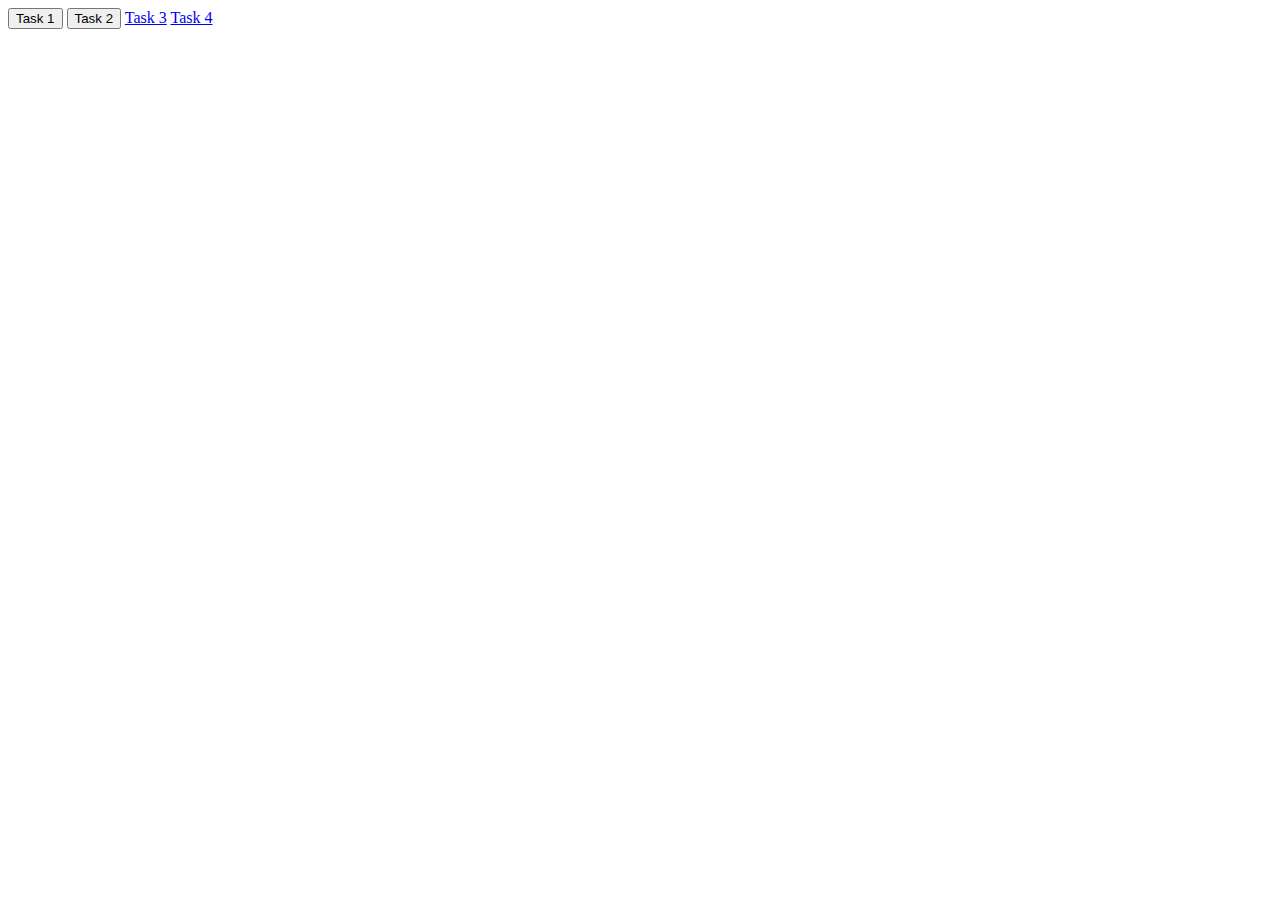
==== index.html @ f02b6947 "Add files via upload" ====
<!DOCTYPE html>
<html lang="en">
<head>
    <meta charset="UTF-8">
    <meta name="viewport" content="width=device-width, initial-scale=1.0">
    <title>Document</title>
    <link rel="stylesheet" href="style.css">
</head>
<body>
    <button onclick="task1()">Task 1</button>
    <button onclick="task2()">Task 2</button>
    <a class="btn" href="file:///C:/Users/khan7/Desktop/usman/14-10-2024/task3.html"> Task 3</a>
    <a class="btn" href="file:///C:/Users/khan7/Desktop/usman/14-10-2024/task4.html"> Task 4</a>
    <!-- <button onclick="task2()">Task 3</button> -->
    <!-- <button onclick="task2()">Task 4</button> -->
    <script src="jstasks.js">
    </script>
</body>
</html>
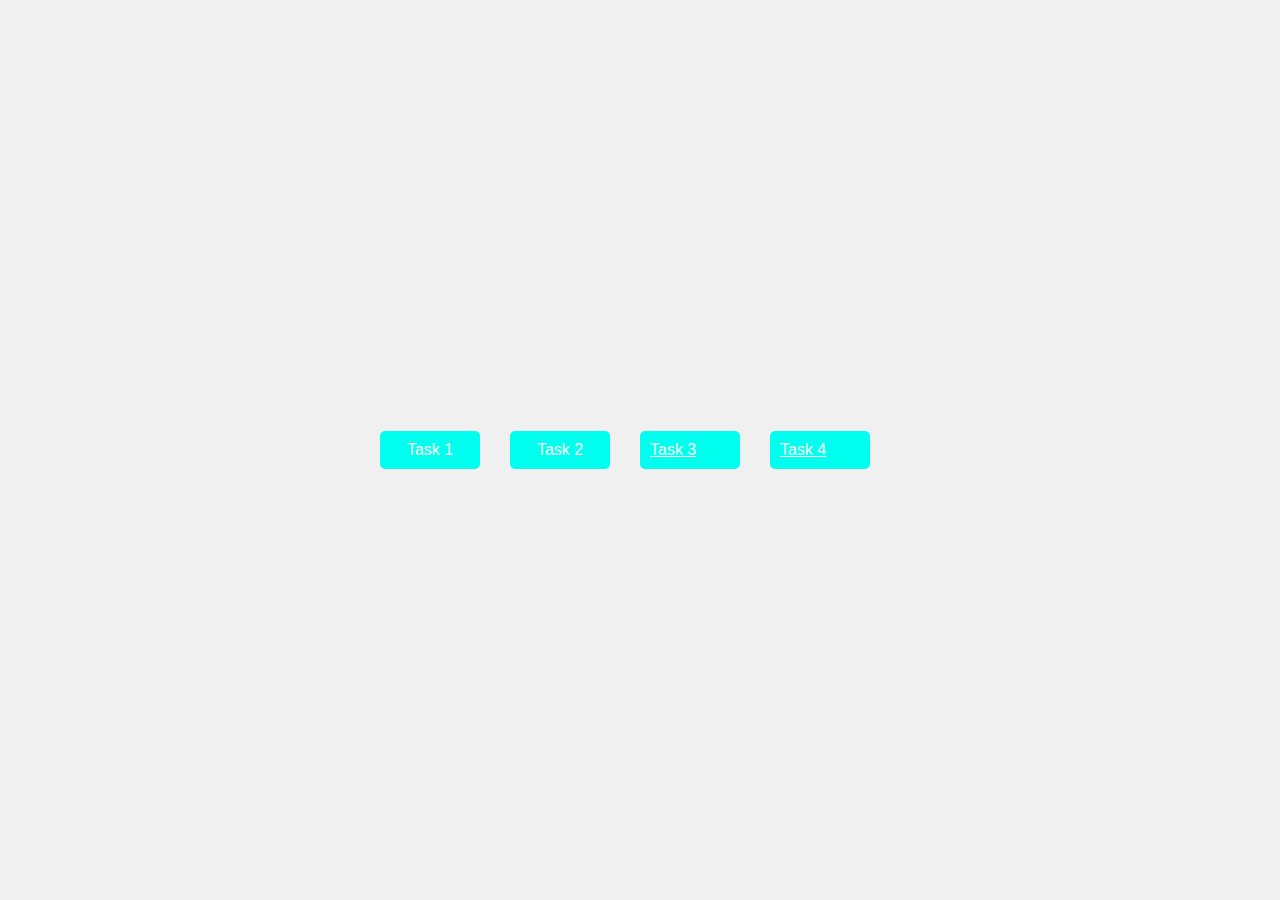
==== commit 572ff9ef: "Update index.html" ====
--- a/index.html
+++ b/index.html
@@ -9,11 +9,11 @@
 <body>
     <button onclick="task1()">Task 1</button>
     <button onclick="task2()">Task 2</button>
-    <a class="btn" href="file:///C:/Users/khan7/Desktop/usman/14-10-2024/task3.html"> Task 3</a>
-    <a class="btn" href="file:///C:/Users/khan7/Desktop/usman/14-10-2024/task4.html"> Task 4</a>
+    <a class="btn" href="task3.html"> Task 3</a>
+    <a class="btn" href="task4.html"> Task 4</a>
     <!-- <button onclick="task2()">Task 3</button> -->
     <!-- <button onclick="task2()">Task 4</button> -->
     <script src="jstasks.js">
     </script>
 </body>
-</html>+</html>
--- a/style.css
+++ b/style.css
@@ -0,0 +1,120 @@
+* {
+    margin: 0;
+    padding: 0;
+    box-sizing: border-box;
+}
+
+body {
+    height: 100vh;
+    display: flex;
+    justify-content: center;
+    align-items: center;
+    background-color: #f0f0f0; /* Light background */
+    font-family: Arial, sans-serif;
+}
+
+form {
+    background-color: #ffffff;
+    padding: 20px;
+    border-radius: 10px;
+    box-shadow: 0 4px 10px rgba(0, 0, 0, 0.4); /* Soft shadow */
+    width: 300px;
+}
+
+form div {
+    margin-bottom: 15px;
+}
+
+label {
+    display: block;
+    font-weight: bold;
+    margin-bottom: 5px;
+    color: #333;
+}
+
+input[type="text"], input[type="number"] {
+    width: 100%;
+    padding: 10px;
+    border: 1px solid #ccc;
+    border-radius: 5px;
+    font-size: 16px;
+    margin-bottom: 10px;
+}
+
+input[type="submit"] {
+    width: 100%;
+    padding: 10px;
+    background-color: black;
+    color: white;
+    border: none;
+    border-radius: 5px;
+    font-size: 16px;
+    cursor: pointer;
+    transition: background-color 0.3s;
+}
+
+button {
+    width: 100px;
+    padding: 10px;
+    background-color: rgb(0, 255, 238);
+    color: white;
+    margin-right: 30px;
+    border: none;
+    border-radius: 5px;
+    font-size: 16px;
+    cursor: pointer;
+    transition: background-color 0.3s;
+}
+
+
+.btn {
+    width: 100px;
+    padding: 10px;
+    background-color: rgb(0, 255, 238);
+    color: white;
+    margin-right: 30px;
+    border: none;
+    border-radius: 5px;
+    font-size: 16px;
+    cursor: pointer;
+    transition: background-color 0.3s;
+}
+
+
+
+
+
+
+#container{
+    display: block;
+    background-color: yellow;
+    border-radius: 20px;
+    height: 300px;
+    width: 500px;
+    justify-content: center;
+    padding: 20px;
+   color: black;
+    align-items: center;
+    
+}
+
+  .form{
+    display: block;
+    background-color: rgb(0, 217, 255);
+    border-radius: 20px;
+    justify-content: center;
+    padding: 20px;
+   color: black;
+    align-items: center;
+    
+}
+
+/* button{
+    display: block;
+    background-color: black;
+    color: white;
+    align-items: center;
+    justify-content: center;
+    width: 200px;
+    height: 40px;
+} */